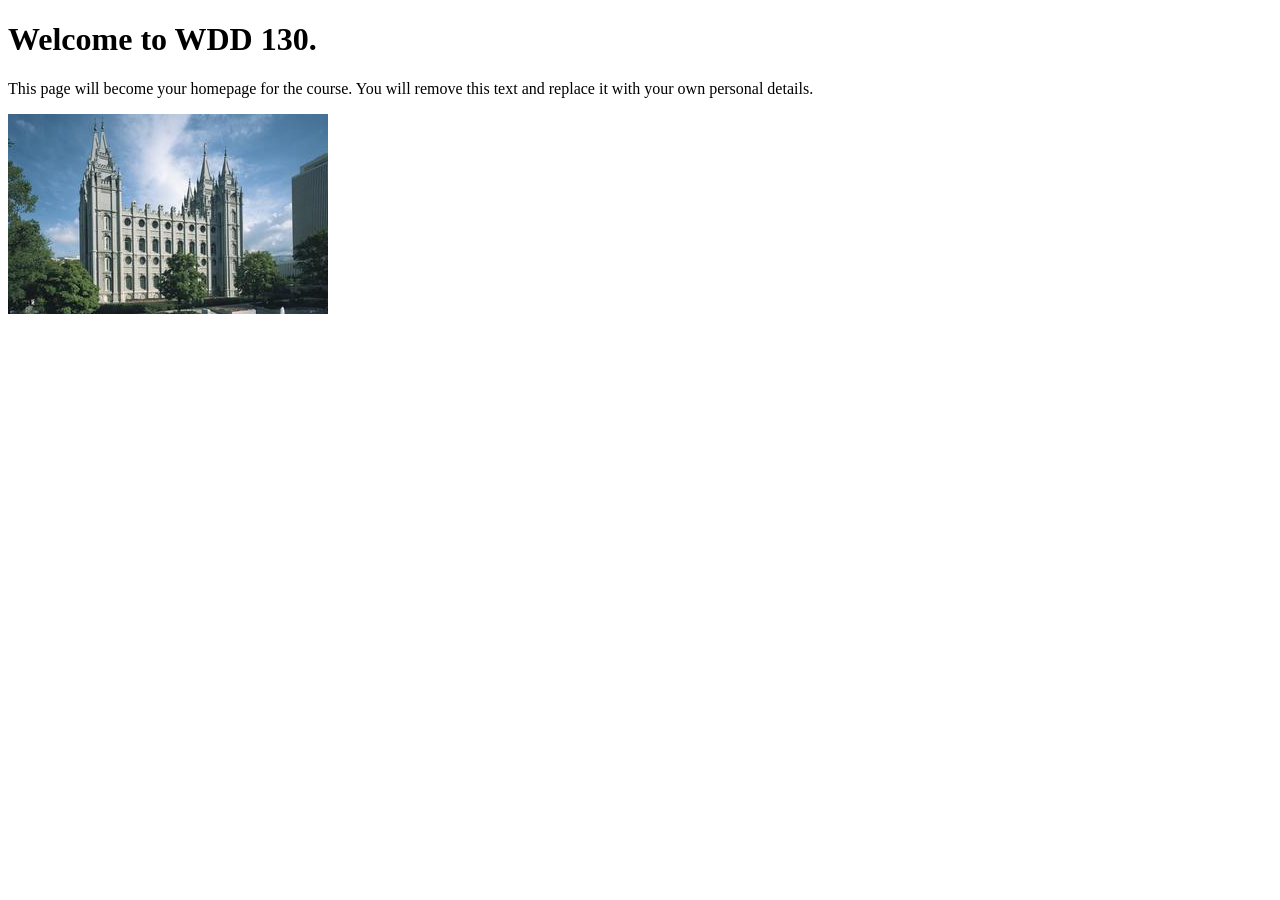
==== index.html @ 42979108 "Initial commit" ====
<!DOCTYPE html>
<html lang="en">
<head>
    <meta charset="UTF-8">
    <meta name="viewport" content="width=device-width, initial-scale=1.0">
    <title>WDD 130 | Personal Homepage</title>
</head>
<body>
    <h1>Welcome to WDD 130.</h1>
    <p>This page will become your homepage for the course. You will remove this text and replace it with your own personal details.</p>

    <img src="images/salt-lake-temple.jpg" alt="The Salt Lake Temple.">
</body>
</html>
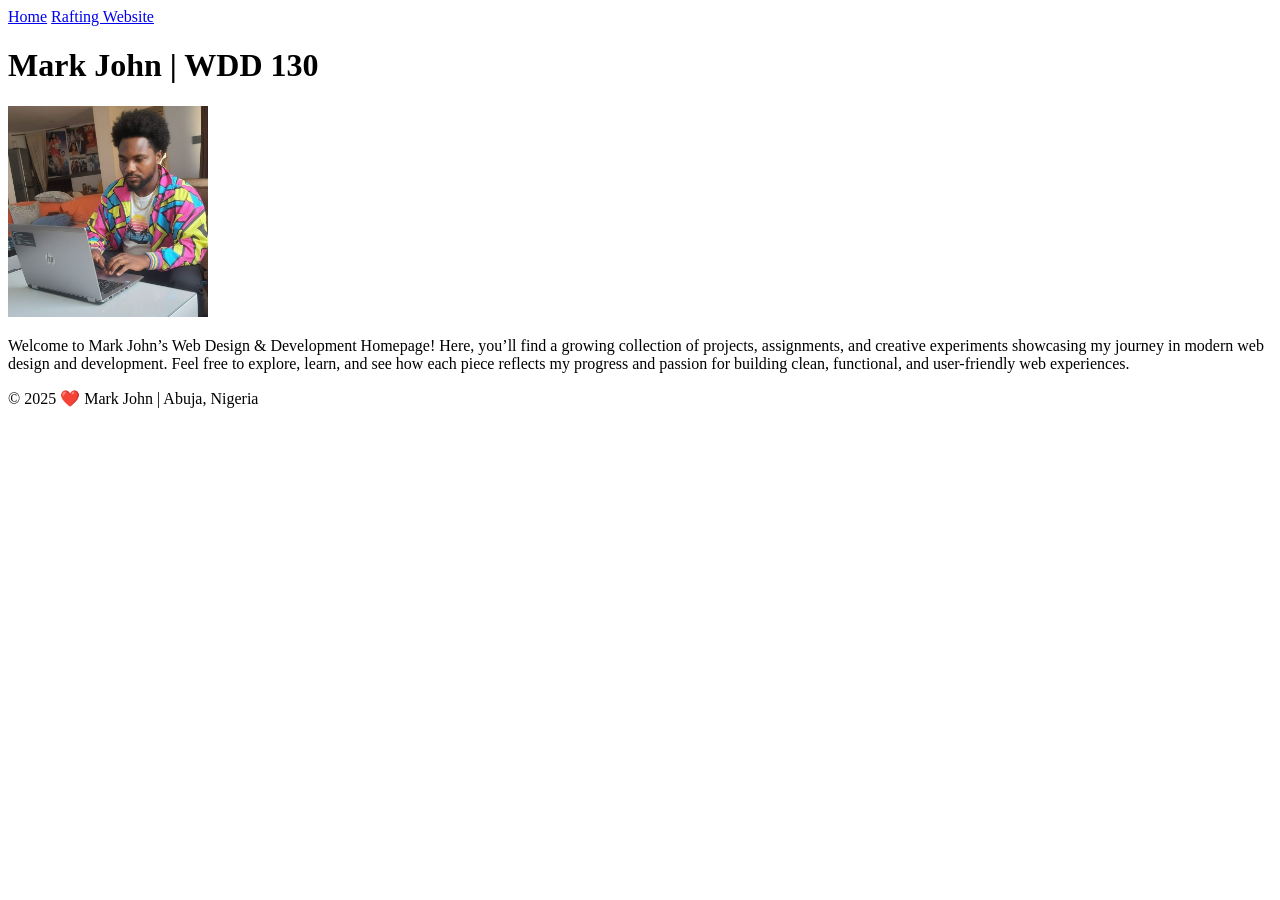
==== commit 70c16076: "commit" ====
--- a/index.html
+++ b/index.html
@@ -1,14 +1,38 @@
 <!DOCTYPE html>
 <html lang="en">
+
 <head>
     <meta charset="UTF-8">
     <meta name="viewport" content="width=device-width, initial-scale=1.0">
-    <title>WDD 130 | Personal Homepage</title>
+    <title>Mark John | WDD 130</title>
+    <meta name="description"
+        content="This is my official BYU Idaho WDD 130 Course homepage, where You find solutions to my homework and assignments.">
+    <meta name="author" content="Mark John">
 </head>
+
 <body>
-    <h1>Welcome to WDD 130.</h1>
-    <p>This page will become your homepage for the course. You will remove this text and replace it with your own personal details.</p>
+    <header>
+        <nav>
+            <a href="#">Home</a>
+            <a href="wwr/">Rafting Website</a>
+        </nav>
+    </header>
+    <main>
+        <h1>Mark John | WDD 130</h1>
+        <img src="images/profile.jpg" alt="John Mark Picture" width="200">
+        <p>Welcome to Mark John’s Web Design & Development Homepage!
+            Here, you’ll find a growing collection of projects, assignments, and creative experiments showcasing my
+            journey in
+            modern web design and development. Feel free to explore, learn, and see how each piece reflects my progress
+            and passion
+            for building clean, functional, and user-friendly web experiences.</p>
+    </main>
+    <footer>
+        <p>
+            &copy; 2025 ❤️
+            Mark John | Abuja, Nigeria
+        </p>
+    </footer>
+</body>
 
-    <img src="images/salt-lake-temple.jpg" alt="The Salt Lake Temple.">
-</body>
 </html>
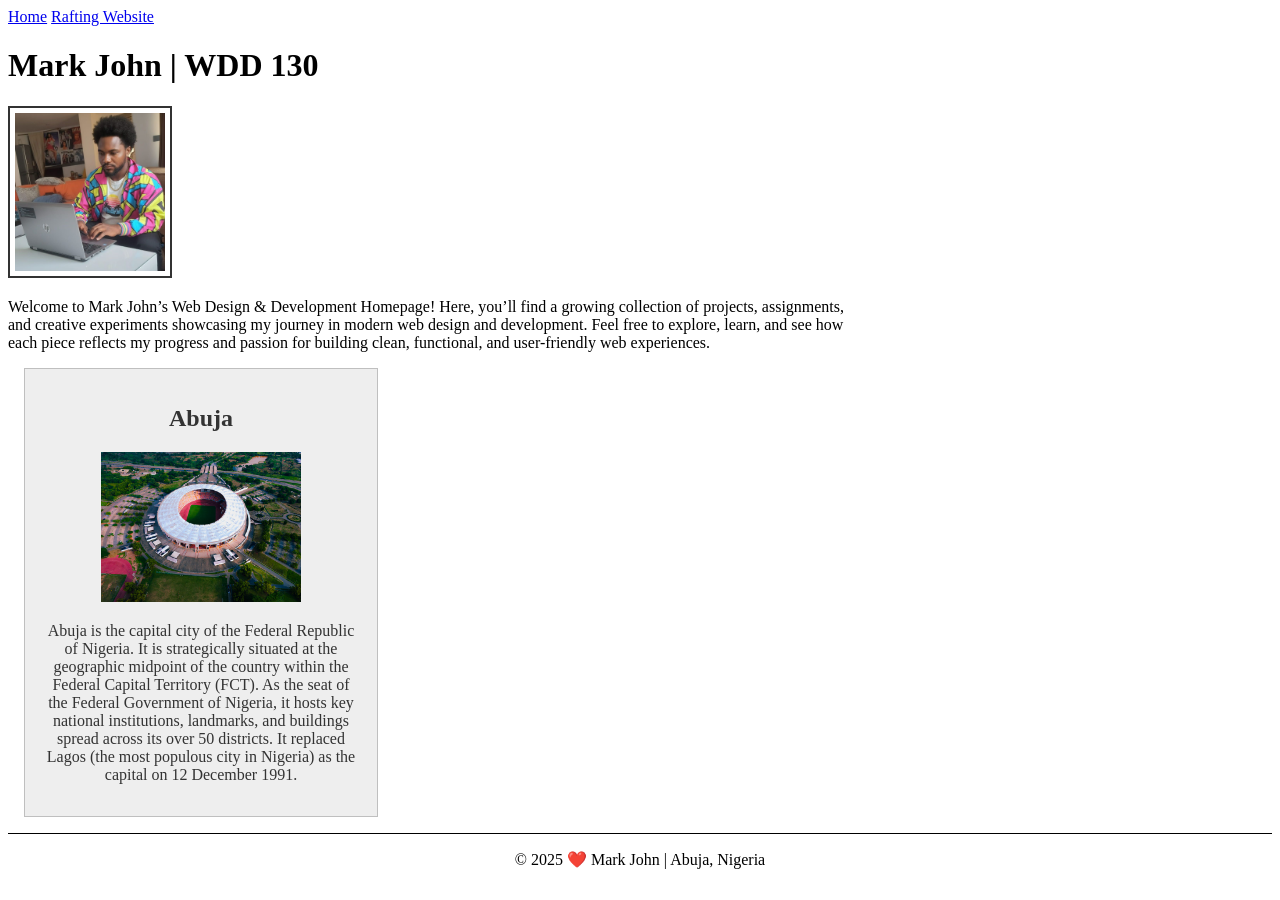
==== commit 8dbe7c73: "adding changes" ====
--- a/index.html
+++ b/index.html
@@ -8,6 +8,7 @@
     <meta name="description"
         content="This is my official BYU Idaho WDD 130 Course homepage, where You find solutions to my homework and assignments.">
     <meta name="author" content="Mark John">
+    <link rel="stylesheet" href="styles/styles.css">
 </head>
 
 <body>
@@ -27,6 +28,17 @@
             and passion
             for building clean, functional, and user-friendly web experiences.</p>
     </main>
+    <aside>
+        <h2>Abuja</h2>
+        <img src="images/stadium.jpg" alt="Moshood Abiola Stadium, Abuja">
+        <p>Abuja is the capital city of the Federal Republic of Nigeria. It is strategically situated at the geographic
+            midpoint of
+            the country within the Federal Capital Territory (FCT). As the seat of the Federal Government of Nigeria, it
+            hosts key
+            national institutions, landmarks, and buildings spread across its over 50 districts. It replaced Lagos (the
+            most
+            populous city in Nigeria) as the capital on 12 December 1991.</p>
+    </aside>
     <footer>
         <p>
             &copy; 2025 ❤️
--- a/styles/styles.css
+++ b/styles/styles.css
@@ -0,0 +1,34 @@
+
+main {
+    max-width: 840px;
+}
+
+aside {
+  width: 20rem;
+  margin: 1rem;
+  border: 1px solid rgb(0 0 0 / 0.2); 
+  padding: 1rem;
+  background-color: #eee;
+  color: #333;
+  text-align: center;
+}
+
+aside img {
+  width: 200px;
+  height: auto;
+}
+
+main img {
+  width: 150px;
+  height: auto;
+  border: 2px solid #333;
+  padding: 5px;
+}
+
+p { padding: 0;}
+
+footer {
+  margin-top: 15px;
+  border-top: 1px solid #000;
+  text-align: center;
+}
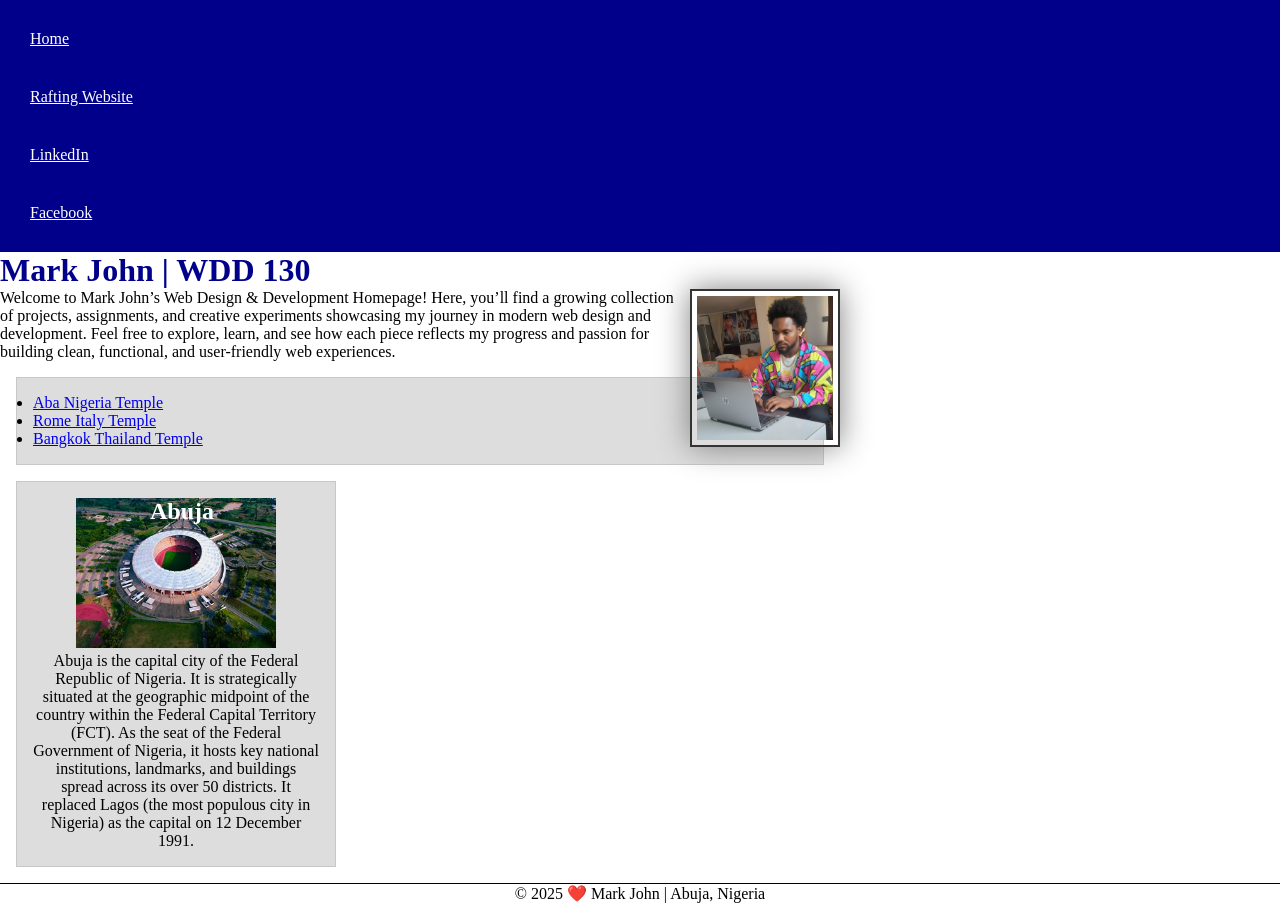
==== commit 260d7ab9: "commit" ====
--- a/index.html
+++ b/index.html
@@ -16,6 +16,8 @@
         <nav>
             <a href="#">Home</a>
             <a href="wwr/">Rafting Website</a>
+            <a href="https://linkedin.com">LinkedIn</a>
+            <a href="https://facebook.com">Facebook</a>
         </nav>
     </header>
     <main>
@@ -27,8 +29,17 @@
             modern web design and development. Feel free to explore, learn, and see how each piece reflects my progress
             and passion
             for building clean, functional, and user-friendly web experiences.</p>
+
+        <ul class="box">
+            <li><a href="https://www.churchofjesuschrist.org/temples/details/aba-nigeria-temple" target="_blank">Aba
+                    Nigeria Temple</a></li>
+            <li><a href="https://www.churchofjesuschrist.org/temples/details/rome-italy-temple" target="_blank">Rome
+                    Italy Temple</a></li>
+            <li><a href="https://www.churchofjesuschrist.org/temples/details/bangkok-thailand-temple"
+                    target="_blank">Bangkok Thailand Temple</a></li>
+        </ul>
     </main>
-    <aside>
+    <aside class="box">
         <h2>Abuja</h2>
         <img src="images/stadium.jpg" alt="Moshood Abiola Stadium, Abuja">
         <p>Abuja is the capital city of the Federal Republic of Nigeria. It is strategically situated at the geographic
--- a/styles/styles.css
+++ b/styles/styles.css
@@ -1,6 +1,27 @@
+* {
+  margin: 0;
+  padding: 0;
+  box-sizing: border-box;
+}
+
+nav {
+  background-color: darkblue;
+  padding: 10px;
+}
+
+nav a {
+  color: white;
+  display: block;
+  padding: 20px;
+}
+
 
 main {
     max-width: 840px;
+}
+
+h1 {
+  color: darkblue;
 }
 
 aside {
@@ -11,6 +32,14 @@
   background-color: #eee;
   color: #333;
   text-align: center;
+ 
+}
+
+aside h2 {
+  position: absolute;
+  left: 150px;
+  color: white;
+
 }
 
 aside img {
@@ -20,9 +49,11 @@
 
 main img {
   width: 150px;
+  float: right;
   height: auto;
   border: 2px solid #333;
   padding: 5px;
+  box-shadow: 0 0 30px gray;
 }
 
 p { padding: 0;}
@@ -31,4 +62,13 @@
   margin-top: 15px;
   border-top: 1px solid #000;
   text-align: center;
+}
+
+/* Class Selectors */
+.box {
+  margin: 1rem;
+  border: 1px solid rgb(0 0 0 / 10%);
+  padding: 1rem;
+  background-color: #ddd;
+  color: #000;
 }
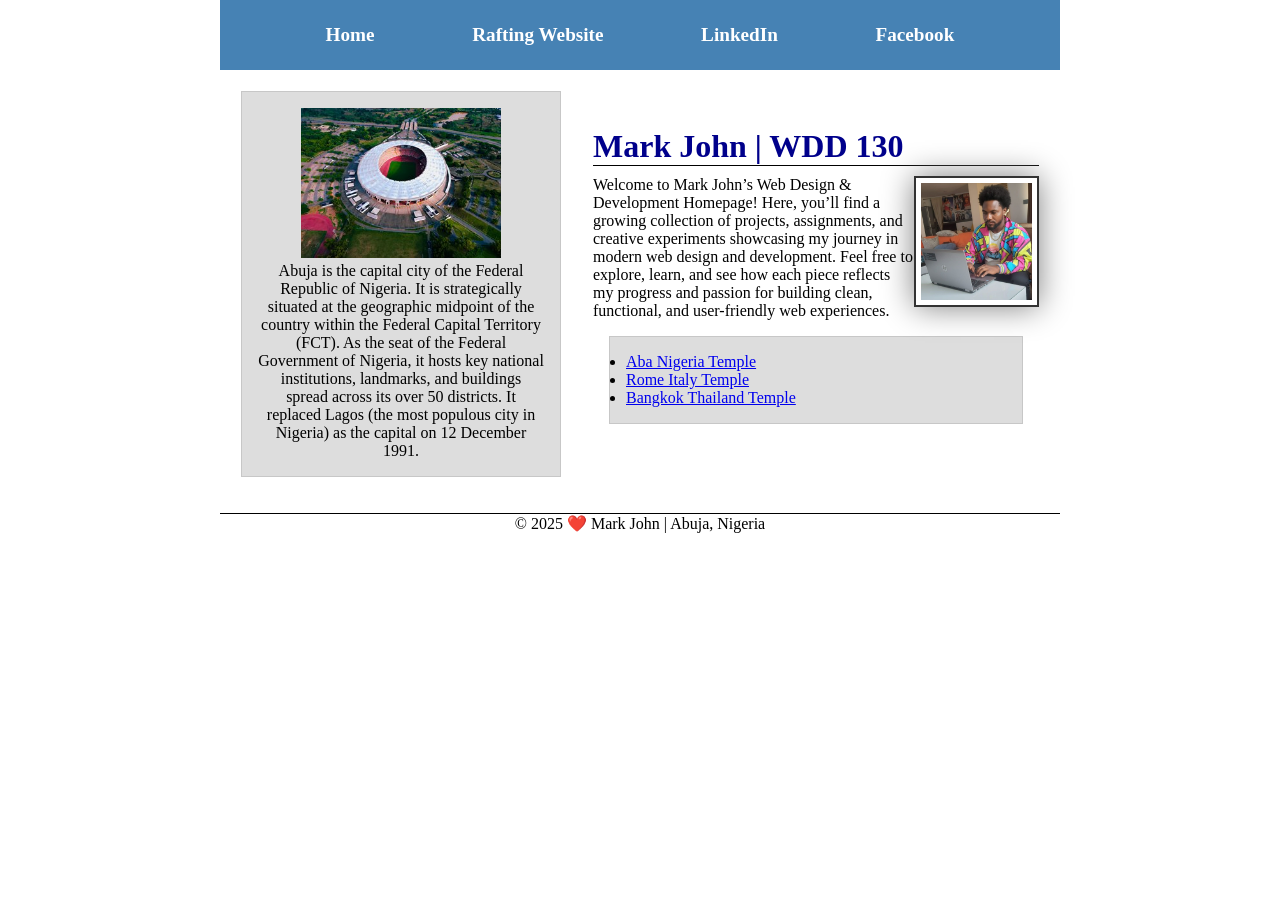
==== commit 6fd6f383: "commit" ====
--- a/index.html
+++ b/index.html
@@ -20,36 +20,43 @@
             <a href="https://facebook.com">Facebook</a>
         </nav>
     </header>
-    <main>
-        <h1>Mark John | WDD 130</h1>
-        <img src="images/profile.jpg" alt="John Mark Picture" width="200">
-        <p>Welcome to Mark John’s Web Design & Development Homepage!
-            Here, you’ll find a growing collection of projects, assignments, and creative experiments showcasing my
-            journey in
-            modern web design and development. Feel free to explore, learn, and see how each piece reflects my progress
-            and passion
-            for building clean, functional, and user-friendly web experiences.</p>
+    <div class="grid">
+        <main>
+            <h1>Mark John | WDD 130</h1>
+            <img src="images/profile.jpg" alt="John Mark Picture" width="200">
+            <p>Welcome to Mark John’s Web Design & Development Homepage!
+                Here, you’ll find a growing collection of projects, assignments, and creative experiments showcasing my
+                journey in
+                modern web design and development. Feel free to explore, learn, and see how each piece reflects my
+                progress
+                and passion
+                for building clean, functional, and user-friendly web experiences.</p>
 
-        <ul class="box">
-            <li><a href="https://www.churchofjesuschrist.org/temples/details/aba-nigeria-temple" target="_blank">Aba
-                    Nigeria Temple</a></li>
-            <li><a href="https://www.churchofjesuschrist.org/temples/details/rome-italy-temple" target="_blank">Rome
-                    Italy Temple</a></li>
-            <li><a href="https://www.churchofjesuschrist.org/temples/details/bangkok-thailand-temple"
-                    target="_blank">Bangkok Thailand Temple</a></li>
-        </ul>
-    </main>
-    <aside class="box">
-        <h2>Abuja</h2>
-        <img src="images/stadium.jpg" alt="Moshood Abiola Stadium, Abuja">
-        <p>Abuja is the capital city of the Federal Republic of Nigeria. It is strategically situated at the geographic
-            midpoint of
-            the country within the Federal Capital Territory (FCT). As the seat of the Federal Government of Nigeria, it
-            hosts key
-            national institutions, landmarks, and buildings spread across its over 50 districts. It replaced Lagos (the
-            most
-            populous city in Nigeria) as the capital on 12 December 1991.</p>
-    </aside>
+            <ul class="box">
+                <li><a href="https://www.churchofjesuschrist.org/temples/details/aba-nigeria-temple" target="_blank">Aba
+                        Nigeria Temple</a></li>
+                <li><a href="https://www.churchofjesuschrist.org/temples/details/rome-italy-temple" target="_blank">Rome
+                        Italy Temple</a></li>
+                <li><a href="https://www.churchofjesuschrist.org/temples/details/bangkok-thailand-temple"
+                        target="_blank">Bangkok Thailand Temple</a></li>
+            </ul>
+        </main>
+        <aside class="box">
+            <h2>Abuja</h2>
+            <img src="images/stadium.jpg" alt="Moshood Abiola Stadium, Abuja">
+            <p>Abuja is the capital city of the Federal Republic of Nigeria. It is strategically situated at the
+                geographic
+                midpoint of
+                the country within the Federal Capital Territory (FCT). As the seat of the Federal Government of
+                Nigeria, it
+                hosts key
+                national institutions, landmarks, and buildings spread across its over 50 districts. It replaced Lagos
+                (the
+                most
+                populous city in Nigeria) as the capital on 12 December 1991.</p>
+        </aside>
+    </div>
+
     <footer>
         <p>
             &copy; 2025 ❤️
--- a/styles/styles.css
+++ b/styles/styles.css
@@ -5,23 +5,39 @@
 }
 
 nav {
-  background-color: darkblue;
-  padding: 10px;
+  background-color: steelblue;
+  padding: 1rem;
+  display: flex;
+  justify-content: space-evenly;
+  align-items: center;
 }
 
 nav a {
-  color: white;
   display: block;
-  padding: 20px;
+  padding: 0.5rem;
+  text-decoration: none;
+  font-size: 1.2rem;
+  font-weight: 700;
+  color: #fff; 
 }
 
+.grid {
+  display: grid;
+  align-items: center;
+  width: 840px;
+  margin: 0 auto;
+  padding: 5px;
+}
 
 main {
-    max-width: 840px;
+  grid-column: 2/3;
+  margin: 1rem;
 }
 
 h1 {
   color: darkblue;
+  border-bottom: 1px solid black;
+  margin-bottom: 10px;
 }
 
 aside {
@@ -32,6 +48,8 @@
   background-color: #eee;
   color: #333;
   text-align: center;
+  grid-column: 1/2;
+  grid-row: 1/2;
  
 }
 
@@ -48,7 +66,7 @@
 }
 
 main img {
-  width: 150px;
+  width: 125px;
   float: right;
   height: auto;
   border: 2px solid #333;
@@ -57,6 +75,11 @@
 }
 
 p { padding: 0;}
+
+header, footer {
+  max-width: 840px;
+  margin: 0 auto;
+}
 
 footer {
   margin-top: 15px;
